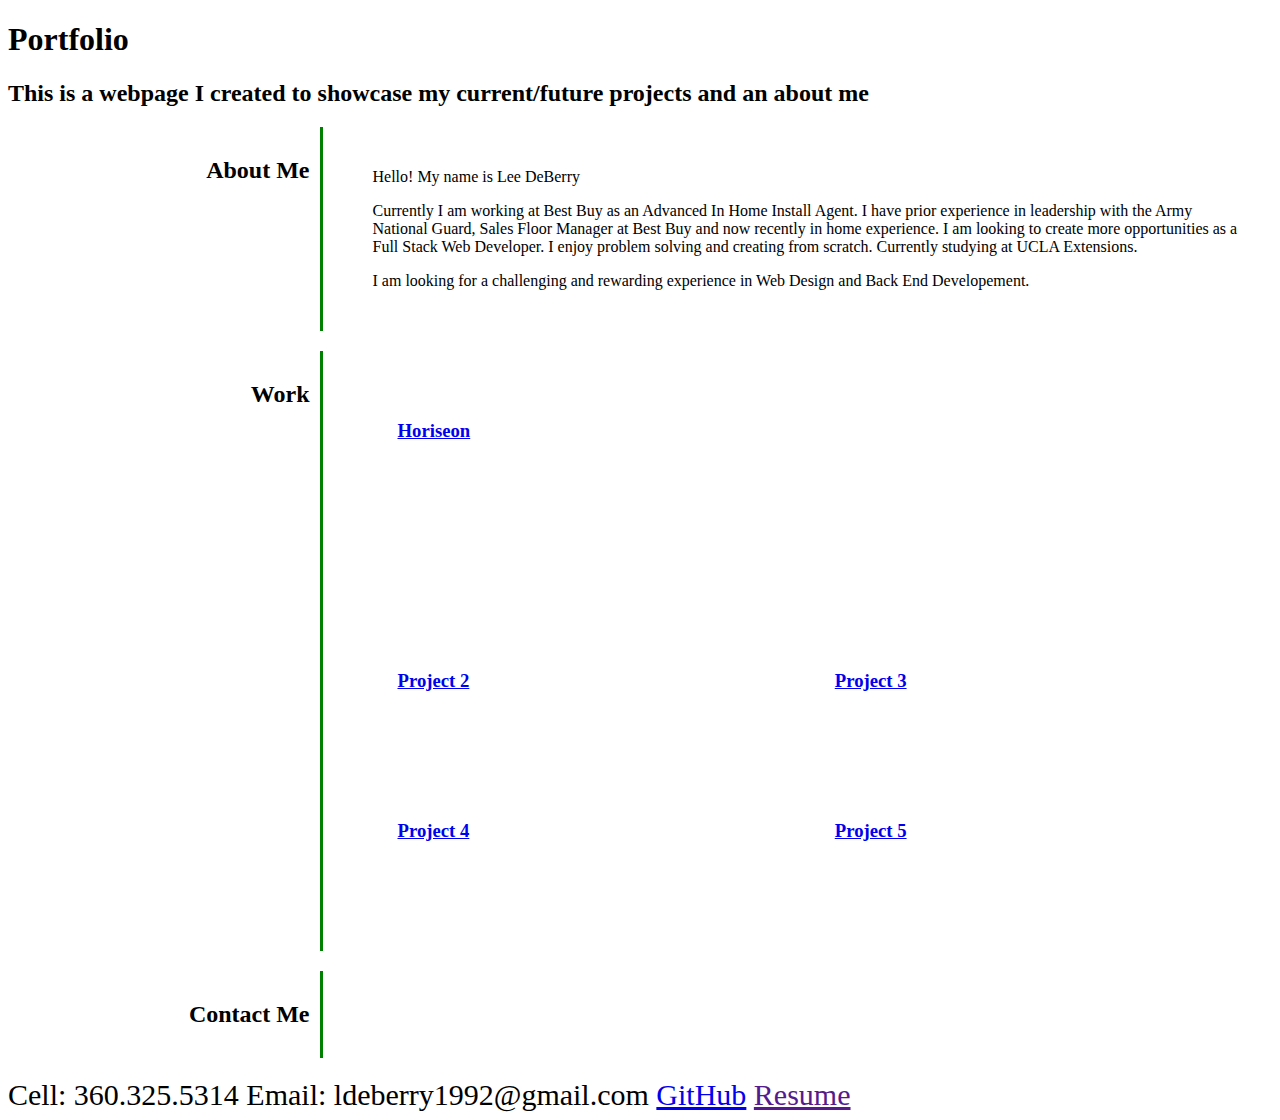
==== lee_deberry_portfolio/index.html @ b20c9d07 "created and updated portfolio" ====
<!DOCTYPE html>
<html lang="en">
<head>
    <meta charset="UTF-8">
    <meta http-equiv="X-UA-Compatible" content="IE=edge">
    <meta name="viewport" content="width=device-width, initial-scale=1.0">
    <link rel="stylesheet" href="./assets/style.css">
    <title>Lee DeBerry Portfolio</title>
</head>
<body>
    <header id="portfolio">
        <h1>Portfolio</h1>
        <h2>This is a webpage I created to showcase my current/future projects and an about me</h2>
    </header>
    
    <main>
        <section id="about-me">
        <header>
            <h2>About Me</h2>
        </header>
        <div class="section-content">
            <p>Hello! My name is Lee DeBerry </p>
               <p>Currently I am working at Best Buy as an Advanced In Home Install Agent. I have prior experience in leadership with the Army National Guard, Sales Floor Manager at Best Buy and now recently in home experience. I am looking to create more opportunities as a Full Stack Web Developer. I enjoy problem solving and creating from scratch. Currently studying at UCLA Extensions. </p>

               <p>I am looking for a challenging and rewarding experience in Web Design and Back End Developement. </p>
            </p>
        </div>
        </section>

        <section>
        <header>
            <h2>Work</h2>
        </header>
        <div id="projects">
            <a id="horiseon" href="#">
                <div>
                    <h3>Horiseon</h3>
                </div>
            </a>

            <a id="project2" href="#">
                <div>
                    <h3>Project 2</h3>
                </div>
            </a>

            <a id="project3" href="#">
                <div>
                    <h3>Project 3</h3>
                </div>
            </a>

            <a id="project4" href="#">
                <div>
                    <h3>Project 4</h3>
                </div>
            </a>

            <a id="project5" href="#">
                <div>
                    <h3>Project 5</h3>
                </div>
            </a>
        </div>
        </section>

        <section>
        <header>
            <h2>Contact Me</h2>
        </header>
        <div class="section-content">

        </div>
        </section>
    </main>
</body>

<footer id="contact-me">
    <header>
        Cell: 360.325.5314
        Email: ldeberry1992@gmail.com
        <a href="https://github.com/LRDeBerry?tab=repositories">GitHub</a>
        <a href="">Resume</a>
    </header>
</footer>
</html>
---- lee_deberry_portfolio/assets/style.css ----
* {

}

section {
    display: flex;
    margin: 20px 0;
}

section header {
    flex-basis: 25%;
    border-right: solid green 3px;
    margin-right: 25px;
    text-align: right;
    padding: 10px;
}

section div {
    flex-basis: 75%;
    padding: 25px;
}

#projects {
    display: flex;
    flex-wrap: wrap;
}

#projects a {
    flex-basis: 50%;
    height: 150px;
}

#projects a:first-child {
    flex-basis: 100%;
    height: 250px;
}

#contact-me {
    display: flex;
    font-size: 30px;
    justify-content: space-between;
}

@media screen and (max-width: 1000px) {

}
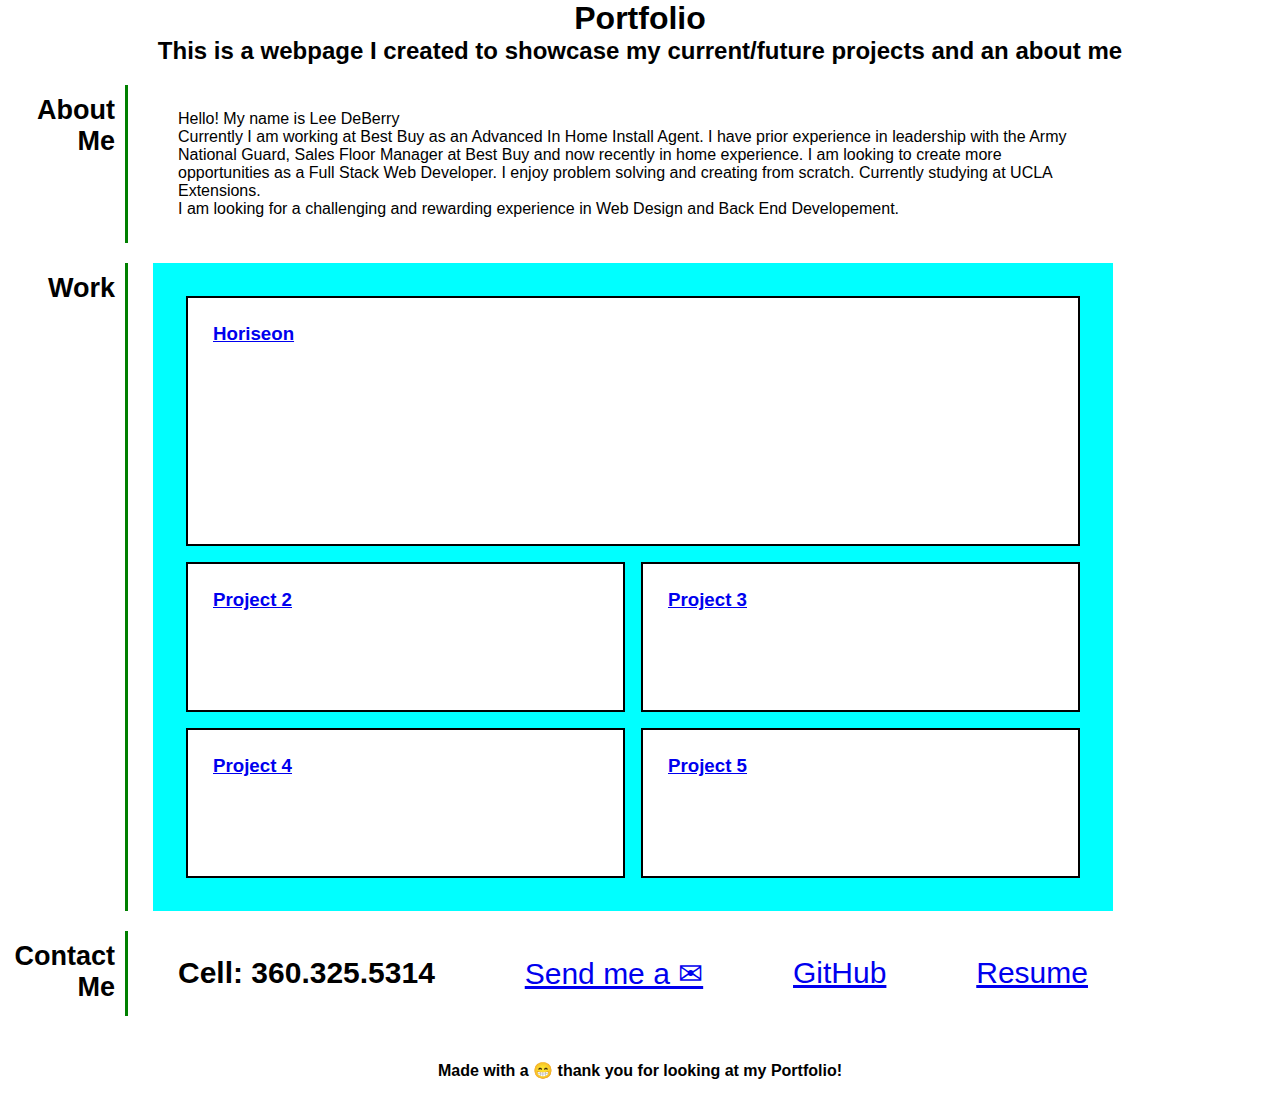
==== commit c448af55: "fixed css code for image" ====
--- a/lee_deberry_portfolio/index.html
+++ b/lee_deberry_portfolio/index.html
@@ -14,8 +14,8 @@
     </header>
     
     <main>
-        <section id="about-me">
-        <header>
+        <section>
+        <header> 
             <h2>About Me</h2>
         </header>
         <div class="section-content">
@@ -23,16 +23,15 @@
                <p>Currently I am working at Best Buy as an Advanced In Home Install Agent. I have prior experience in leadership with the Army National Guard, Sales Floor Manager at Best Buy and now recently in home experience. I am looking to create more opportunities as a Full Stack Web Developer. I enjoy problem solving and creating from scratch. Currently studying at UCLA Extensions. </p>
 
                <p>I am looking for a challenging and rewarding experience in Web Design and Back End Developement. </p>
-            </p>
         </div>
         </section>
 
         <section>
-        <header>
+        <header id="work">
             <h2>Work</h2>
         </header>
         <div id="projects">
-            <a id="horiseon" href="#">
+            <a id="horiseon" href="https://lrdeberry.github.io/horiseon/" target="_blank">
                 <div>
                     <h3>Horiseon</h3>
                 </div>
@@ -68,19 +67,17 @@
         <header>
             <h2>Contact Me</h2>
         </header>
-        <div class="section-content">
-
+        <div id="contact-me">
+            <b>Cell: 360.325.5314</b>
+            <a href="mailto:ldeberry1992@gmail.com">Send me a &#9993</a>
+            <a href="https://github.com/LRDeBerry?tab=repositories" target="_blank">GitHub</a>
+            <a href="https://docs.google.com/document/d/e/2PACX-1vQ0AAPtpvZzFiieOGg5vJSOSDfSTMy4VgfgxE-tVFWfrc6kEOrwG2iEr7zQclk1OLm5qCwjKc-XWpXZ/pub" target="_blank">Resume</a>
         </div>
         </section>
     </main>
 </body>
 
-<footer id="contact-me">
-    <header>
-        Cell: 360.325.5314
-        Email: ldeberry1992@gmail.com
-        <a href="https://github.com/LRDeBerry?tab=repositories">GitHub</a>
-        <a href="">Resume</a>
-    </header>
+<footer id="footer">
+    <b>Made with a &#128513 thank you for looking at my Portfolio!</b>
 </footer>
 </html>--- a/lee_deberry_portfolio/assets/style.css
+++ b/lee_deberry_portfolio/assets/style.css
@@ -1,5 +1,13 @@
 * {
+    font-family: 'Trebuchet MS', 'Lucida Sans Unicode', 'Lucida Grande', 'Lucida Sans', Arial, sans-serif;
+    background-color: white;
+    box-sizing: border-box;
+    margin: 0;
+    padding: 0;
+}
 
+#portfolio {
+    text-align: center;
 }
 
 section {
@@ -8,11 +16,20 @@
 }
 
 section header {
-    flex-basis: 25%;
+    flex-basis: 10%;
     border-right: solid green 3px;
     margin-right: 25px;
     text-align: right;
     padding: 10px;
+    font-size: large;
+}
+
+main img {
+    max-height: 200px;
+}
+
+#horiseon {
+    background-image: url(./images/digital-marketing-meeting.jpg)
 }
 
 section div {
@@ -23,11 +40,19 @@
 #projects {
     display: flex;
     flex-wrap: wrap;
+    background-color: aqua;
 }
 
 #projects a {
-    flex-basis: 50%;
+    flex-basis: calc(50% - 1em);
     height: 150px;
+    border: 2px solid black;
+    margin: 0.5em;
+    background-size: cover;
+}
+
+#projects a > div {
+    width: 30%;
 }
 
 #projects a:first-child {
@@ -41,6 +66,11 @@
     justify-content: space-between;
 }
 
+#footer {
+    padding: 25px;
+    text-align: center;
+}
+
 @media screen and (max-width: 1000px) {
 
 }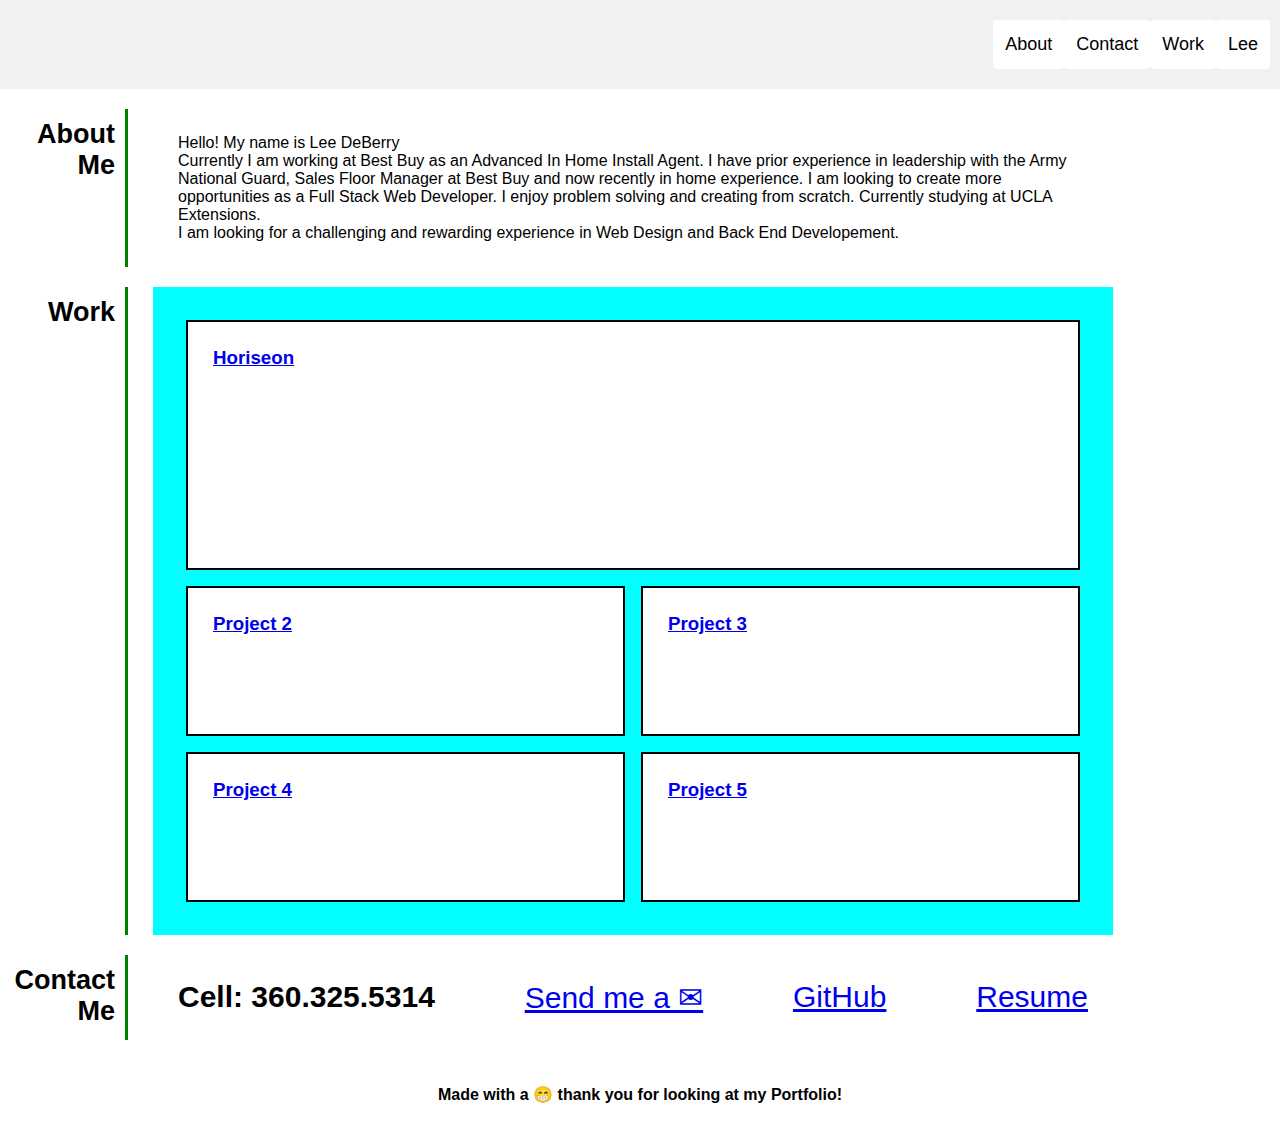
==== commit 701e1090: "finalizing for completion" ====
--- a/lee_deberry_portfolio/index.html
+++ b/lee_deberry_portfolio/index.html
@@ -9,14 +9,20 @@
 </head>
 <body>
     <header id="portfolio">
-        <h1>Portfolio</h1>
-        <h2>This is a webpage I created to showcase my current/future projects and an about me</h2>
+        <div class="header">
+            <a href="#default" class="logo">Lee</a>
+            <div class="header-right">
+              <a class="active" href="#work">Work</a>
+              <a href="#contact">Contact</a>
+              <a href="#about">About</a>
+            </div>
+          </div>
     </header>
     
     <main>
         <section>
         <header> 
-            <h2>About Me</h2>
+            <h2 id="about">About Me</h2>
         </header>
         <div class="section-content">
             <p>Hello! My name is Lee DeBerry </p>
@@ -65,7 +71,7 @@
 
         <section>
         <header>
-            <h2>Contact Me</h2>
+            <h2 id="contact">Contact Me</h2>
         </header>
         <div id="contact-me">
             <b>Cell: 360.325.5314</b>
--- a/lee_deberry_portfolio/assets/style.css
+++ b/lee_deberry_portfolio/assets/style.css
@@ -5,6 +5,25 @@
     margin: 0;
     padding: 0;
 }
+
+.header {
+    overflow: hidden;
+    background-color: #f1f1f1;
+    padding: 20px 10px;
+    text-align: end;
+  }
+  
+ 
+  .header a {
+    float: right;
+    color: black;
+    text-align: center;
+    padding: 12px;
+    text-decoration: none;
+    font-size: 18px;
+    line-height: 25px;
+    border-radius: 4px;
+  }
 
 #portfolio {
     text-align: center;
@@ -72,5 +91,12 @@
 }
 
 @media screen and (max-width: 1000px) {
-
-}+    .header a {
+      float: none;
+      display: block;
+      text-align: right;
+    }
+    .header-right {
+        float: none;
+      }
+    }